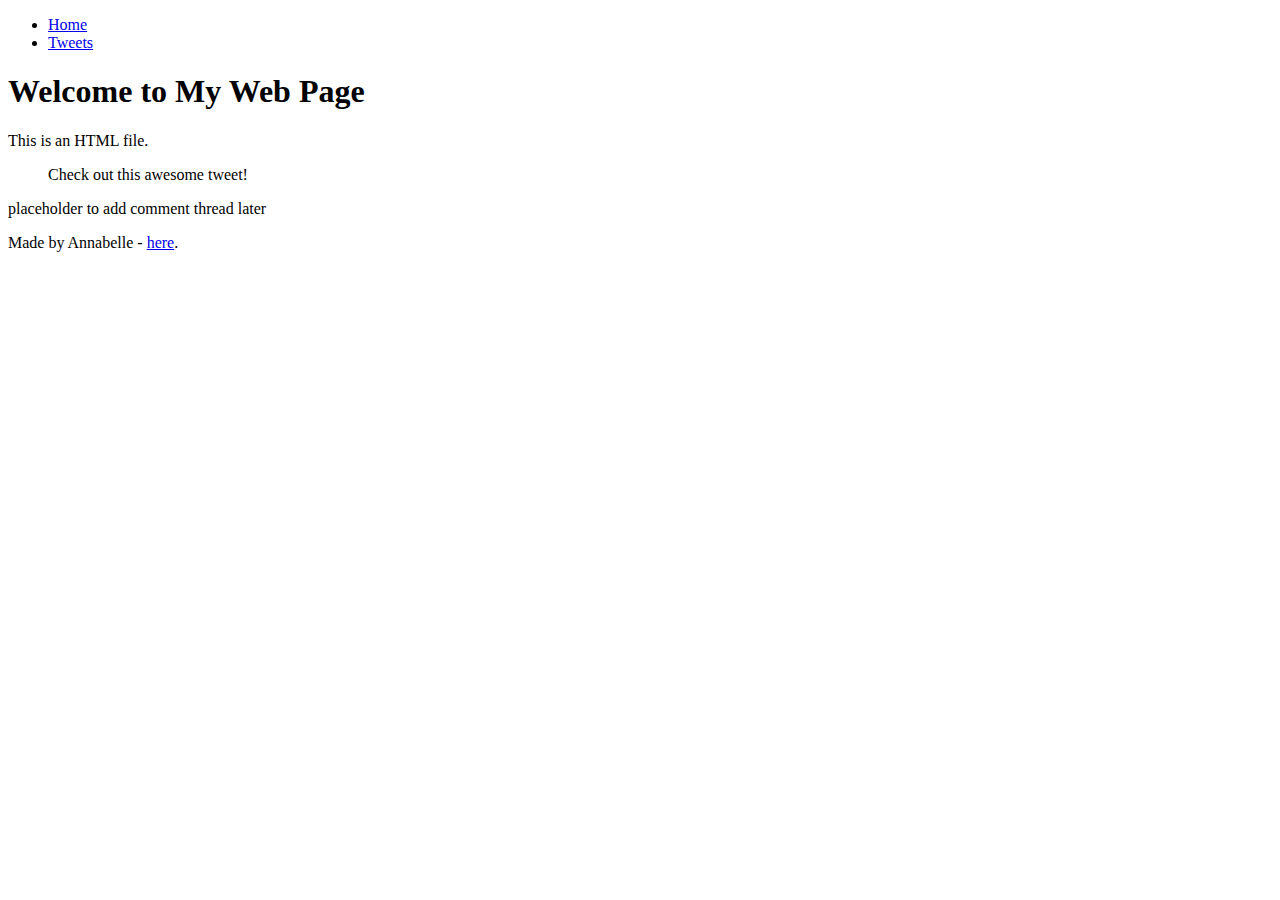
==== html_basic/tweets.html @ d5911ec9 "html_basics" ====
<!DOCTYPE html>
<html lang="en">
  <head>
    <title>My Web Page</title>
    <meta charset="UTF-8" />
  </head>
  <body>
    <header>
      <ul>
        <li><a href="index.html">Home</a></li>
        <li><a href="#">Tweets</a></li>
      </ul>
    </header>
    <main>
      <article>
        <h1>Welcome to My Web Page</h1>
        <p>This is an HTML file.</p>

        <!-- Embedded Tweet -->
        <blockquote class="twitter-tweet">
          <p lang="en" dir="ltr">Check out this awesome tweet!</p>
          <a href="https://twitter.com/YourUsername/status/1234567890"></a>
        </blockquote>
        <script async src="https://platform.twitter.com/widgets.js"></script>

        <!-- Link to index.html -->
        <!-- <a href="index.html">Go to index.html</a> -->
      </article>
      <aside>
        <p>placeholder to add comment thread later</p>
      </aside>
    </main>
    <footer>
      <p>Made by Annabelle - <a href="#" target="_blank">here</a>.</p>
    </footer>
  </body>
</html>
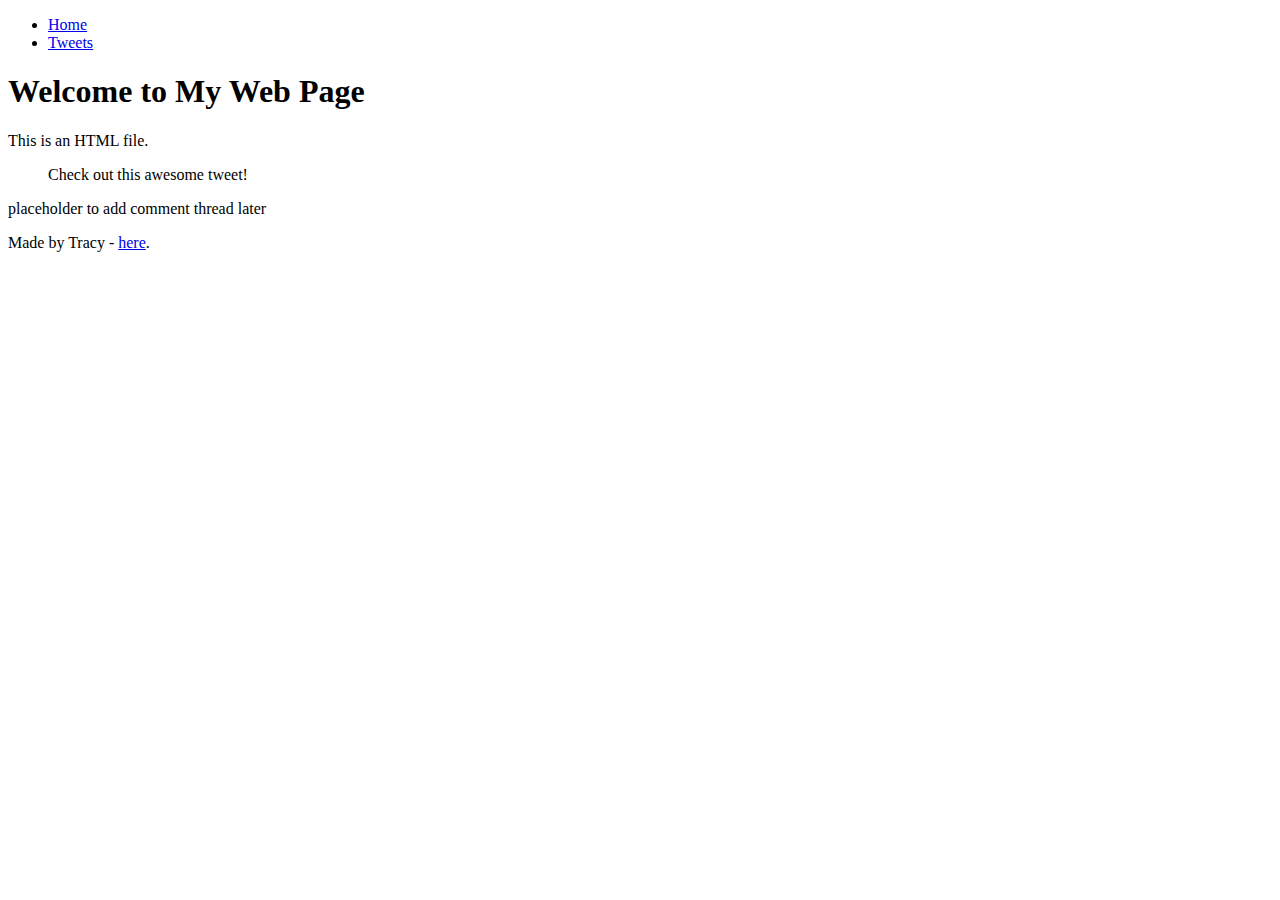
==== commit be7516da: "changes" ====
--- a/html_basic/tweets.html
+++ b/html_basic/tweets.html
@@ -31,7 +31,7 @@
       </aside>
     </main>
     <footer>
-      <p>Made by Annabelle - <a href="#" target="_blank">here</a>.</p>
+      <p>Made by Tracy - <a href="#" target="_blank">here</a>.</p>
     </footer>
   </body>
 </html>
